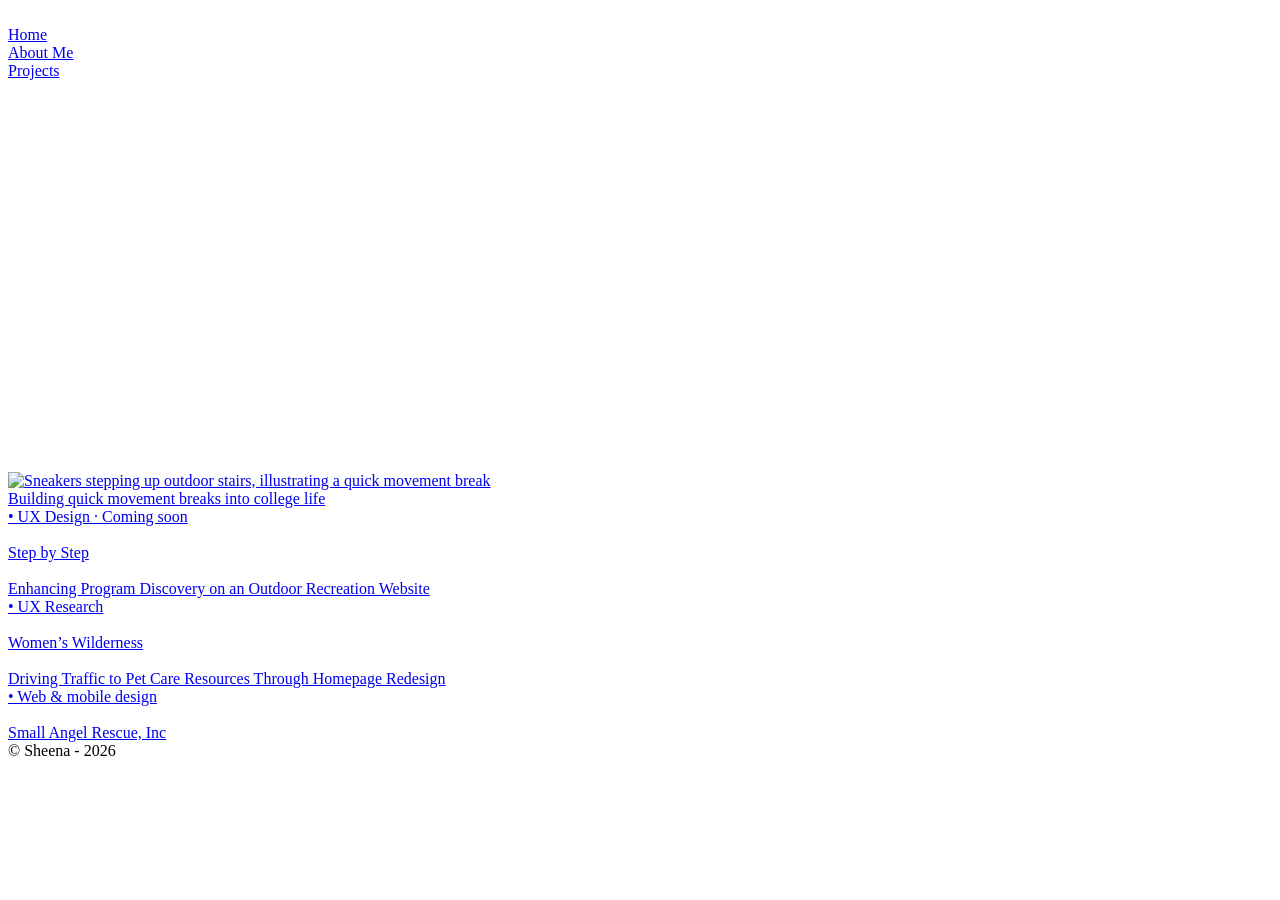
==== public/aboutme/index.html @ d99b9dcb "Keep navigation sticky and remove video framing and controls (fixes #11) Co-authored-by: Shelley <sh" ====
<!DOCTYPE html>

<!-- This site was created in Webflow. https://webflow.com --><!-- Last Published: Fri Oct 30 2026 20:52:54 GMT+0000 (Coordinated Universal Time) --><html data-wf-domain="sheenachan.webflow.io" data-wf-page="618402515a3ca9098dc1bcde" data-wf-site="60beeb75072e33bea8c6191e" data-wf-status="1"><head><meta charset="utf-8"/><link crossorigin="anonymous" href="https://cdn.prod.website-files.com" rel="preconnect"/><title>About Me</title><meta content="About Me" property="og:title"/><meta content="About Me" name="twitter:title"/><meta content="width=device-width, initial-scale=1" name="viewport"/><meta content="Webflow" name="generator"/><link crossorigin="anonymous" href="/assets/b5434e45ab904e3ccb5a.css" rel="stylesheet" type="text/css"/><style>@media (max-width:991px) and (min-width:768px) {html.w-mod-js:not(.w-mod-ix) [data-w-id="e0f85e50-8dbf-a7d2-5a0a-1374dc8921cb"] {-webkit-transform:translate3d(-16PX, 0, 0) scale3d(1, 1, 1) rotateX(0) rotateY(0) rotateZ(0) skew(0, 0);-moz-transform:translate3d(-16PX, 0, 0) scale3d(1, 1, 1) rotateX(0) rotateY(0) rotateZ(0) skew(0, 0);-ms-transform:translate3d(-16PX, 0, 0) scale3d(1, 1, 1) rotateX(0) rotateY(0) rotateZ(0) skew(0, 0);transform:translate3d(-16PX, 0, 0) scale3d(1, 1, 1) rotateX(0) rotateY(0) rotateZ(0) skew(0, 0);opacity:0;}html.w-mod-js:not(.w-mod-ix) [data-w-id="3e16978a-55f1-703d-b305-3f6820779e8b"] {-webkit-transform:translate3d(-16px, 0, 0) scale3d(1, 1, 1) rotateX(0) rotateY(0) rotateZ(0) skew(0, 0);-moz-transform:translate3d(-16px, 0, 0) scale3d(1, 1, 1) rotateX(0) rotateY(0) rotateZ(0) skew(0, 0);-ms-transform:translate3d(-16px, 0, 0) scale3d(1, 1, 1) rotateX(0) rotateY(0) rotateZ(0) skew(0, 0);transform:translate3d(-16px, 0, 0) scale3d(1, 1, 1) rotateX(0) rotateY(0) rotateZ(0) skew(0, 0);opacity:0;}html.w-mod-js:not(.w-mod-ix) [data-w-id="b2b5f175-fd6d-e945-0f35-ad2a0f50aad4"] {-webkit-transform:translate3d(-16px, 0, 0) scale3d(1, 1, 1) rotateX(0) rotateY(0) rotateZ(0) skew(0, 0);-moz-transform:translate3d(-16px, 0, 0) scale3d(1, 1, 1) rotateX(0) rotateY(0) rotateZ(0) skew(0, 0);-ms-transform:translate3d(-16px, 0, 0) scale3d(1, 1, 1) rotateX(0) rotateY(0) rotateZ(0) skew(0, 0);transform:translate3d(-16px, 0, 0) scale3d(1, 1, 1) rotateX(0) rotateY(0) rotateZ(0) skew(0, 0);opacity:0;}}@media (max-width:767px) and (min-width:480px) {html.w-mod-js:not(.w-mod-ix) [data-w-id="e0f85e50-8dbf-a7d2-5a0a-1374dc8921cb"] {-webkit-transform:translate3d(-16PX, 0, 0) scale3d(1, 1, 1) rotateX(0) rotateY(0) rotateZ(0) skew(0, 0);-moz-transform:translate3d(-16PX, 0, 0) scale3d(1, 1, 1) rotateX(0) rotateY(0) rotateZ(0) skew(0, 0);-ms-transform:translate3d(-16PX, 0, 0) scale3d(1, 1, 1) rotateX(0) rotateY(0) rotateZ(0) skew(0, 0);transform:translate3d(-16PX, 0, 0) scale3d(1, 1, 1) rotateX(0) rotateY(0) rotateZ(0) skew(0, 0);opacity:0;}html.w-mod-js:not(.w-mod-ix) [data-w-id="3e16978a-55f1-703d-b305-3f6820779e8b"] {-webkit-transform:translate3d(-16px, 0, 0) scale3d(1, 1, 1) rotateX(0) rotateY(0) rotateZ(0) skew(0, 0);-moz-transform:translate3d(-16px, 0, 0) scale3d(1, 1, 1) rotateX(0) rotateY(0) rotateZ(0) skew(0, 0);-ms-transform:translate3d(-16px, 0, 0) scale3d(1, 1, 1) rotateX(0) rotateY(0) rotateZ(0) skew(0, 0);transform:translate3d(-16px, 0, 0) scale3d(1, 1, 1) rotateX(0) rotateY(0) rotateZ(0) skew(0, 0);opacity:0;}html.w-mod-js:not(.w-mod-ix) [data-w-id="b2b5f175-fd6d-e945-0f35-ad2a0f50aad4"] {-webkit-transform:translate3d(-16px, 0, 0) scale3d(1, 1, 1) rotateX(0) rotateY(0) rotateZ(0) skew(0, 0);-moz-transform:translate3d(-16px, 0, 0) scale3d(1, 1, 1) rotateX(0) rotateY(0) rotateZ(0) skew(0, 0);-ms-transform:translate3d(-16px, 0, 0) scale3d(1, 1, 1) rotateX(0) rotateY(0) rotateZ(0) skew(0, 0);transform:translate3d(-16px, 0, 0) scale3d(1, 1, 1) rotateX(0) rotateY(0) rotateZ(0) skew(0, 0);opacity:0;}}@media (max-width:479px) {html.w-mod-js:not(.w-mod-ix) [data-w-id="e0f85e50-8dbf-a7d2-5a0a-1374dc8921cb"] {-webkit-transform:translate3d(-16PX, 0, 0) scale3d(1, 1, 1) rotateX(0) rotateY(0) rotateZ(0) skew(0, 0);-moz-transform:translate3d(-16PX, 0, 0) scale3d(1, 1, 1) rotateX(0) rotateY(0) rotateZ(0) skew(0, 0);-ms-transform:translate3d(-16PX, 0, 0) scale3d(1, 1, 1) rotateX(0) rotateY(0) rotateZ(0) skew(0, 0);transform:translate3d(-16PX, 0, 0) scale3d(1, 1, 1) rotateX(0) rotateY(0) rotateZ(0) skew(0, 0);opacity:0;}html.w-mod-js:not(.w-mod-ix) [data-w-id="3e16978a-55f1-703d-b305-3f6820779e8b"] {-webkit-transform:translate3d(-16px, 0, 0) scale3d(1, 1, 1) rotateX(0) rotateY(0) rotateZ(0) skew(0, 0);-moz-transform:translate3d(-16px, 0, 0) scale3d(1, 1, 1) rotateX(0) rotateY(0) rotateZ(0) skew(0, 0);-ms-transform:translate3d(-16px, 0, 0) scale3d(1, 1, 1) rotateX(0) rotateY(0) rotateZ(0) skew(0, 0);transform:translate3d(-16px, 0, 0) scale3d(1, 1, 1) rotateX(0) rotateY(0) rotateZ(0) skew(0, 0);opacity:0;}html.w-mod-js:not(.w-mod-ix) [data-w-id="b2b5f175-fd6d-e945-0f35-ad2a0f50aad4"] {-webkit-transform:translate3d(-16px, 0, 0) scale3d(1, 1, 1) rotateX(0) rotateY(0) rotateZ(0) skew(0, 0);-moz-transform:translate3d(-16px, 0, 0) scale3d(1, 1, 1) rotateX(0) rotateY(0) rotateZ(0) skew(0, 0);-ms-transform:translate3d(-16px, 0, 0) scale3d(1, 1, 1) rotateX(0) rotateY(0) rotateZ(0) skew(0, 0);transform:translate3d(-16px, 0, 0) scale3d(1, 1, 1) rotateX(0) rotateY(0) rotateZ(0) skew(0, 0);opacity:0;}}</style><link href="https://fonts.googleapis.com" rel="preconnect"/><link crossorigin="anonymous" href="https://fonts.gstatic.com" rel="preconnect"/><script src="/assets/012e56dad079c254cdbc.js" type="text/javascript"></script><script type="text/javascript">WebFont.load({  google: {    families: ["Inconsolata:400,700","Lato:100,100italic,300,300italic,400,400italic,700,700italic,900,900italic","Merriweather:300,300italic,400,400italic,700,700italic,900,900italic","PT Sans:400,400italic,700,700italic","Droid Sans:400,700"]  }});</script><script type="text/javascript">!function(o,c){var n=c.documentElement,t=" w-mod-";n.className+=t+"js",("ontouchstart"in o||o.DocumentTouch&&c instanceof DocumentTouch)&&(n.className+=t+"touch")}(window,document);</script><link href="/assets/a4ca85c0235d91da0a42.png" rel="shortcut icon" type="image/x-icon"/><link href="/assets/dbc4ef2c7e9632e5d1d2.png" rel="apple-touch-icon"/><!-- Global site tag (gtag.js) - Google Analytics -->
<style id="portfolio-branding">.w-webflow-badge { display: none !important; visibility: hidden !important; pointer-events: none !important; }</style><link href="/assets/step-by-step.css?v=a5998f4bb049" rel="stylesheet"/><style id="about-contact-style">.about-contact-links { display: flex; flex-wrap: wrap; gap: 12px 24px; margin-top: 28px; } .about-contact-links a { color: #4830e6; text-decoration: underline; text-underline-offset: 4px; overflow-wrap: anywhere; } .about-contact-links a:hover { color: #221078; } .about-contact-links a:focus-visible { outline: 2px solid #4830e6; outline-offset: 5px; }</style><link href="/assets/portfolio.css?v=f9a0cdb95761" rel="stylesheet"/></head><body><div class="loading-page"><div class="loading-circle"></div></div><div class="page-wrapper"><div class="navbar w-nav" data-animation="over-right" data-collapse="all" data-duration="600" data-easing="ease-out-quint" data-easing2="ease-out-quint" data-w-id="d1ee1510-e7d7-10c2-38fa-cd113c6b70a5" role="banner"><a class="brand w-nav-brand" data-w-id="d1ee1510-e7d7-10c2-38fa-cd113c6b70a6" href="/"><img alt="" sizes="129px" src="/assets/2753ef5ea9568759bd6d.png" srcset="/assets/53e612c1fecd615901f1.png 500w, /assets/2753ef5ea9568759bd6d.png 596w" width="129"/><div class="logo-line"></div></a><nav class="nav-menu w-nav-menu" role="navigation"><a class="nav-link-wrap w-inline-block" href="/"><div class="nav-link-inline"><div class="nav-link">Home</div><div class="text-bg-accent white"></div></div></a><a aria-current="page" class="nav-link-wrap w-inline-block w--current" href="/aboutme"><div class="nav-link-inline"><div class="nav-link">About Me</div><div class="text-bg-accent white"></div></div></a><a class="nav-link-wrap w-inline-block" href="/latestprojects"><div class="nav-link-inline"><div class="nav-link">Projects</div><div class="text-bg-accent white"></div></div></a></nav><div class="menu-button w-nav-button"><div class="burger-menu"><div class="line-1 dark"></div><div class="line-2 dark"></div><div class="line-3 dark"></div></div></div></div><div class="section" data-w-id="54e231b7-ab81-6bf8-7a8a-95d79433bb64"><div class="container"><header class="section-header"><div class="section-title-wrapper about-me"><div class="section-title-line about-me" style="-webkit-transform:translate3d(0, 0, 0) scale3d(0, 1, 1) rotateX(0) rotateY(0) rotateZ(0) skew(0, 0);-moz-transform:translate3d(0, 0, 0) scale3d(0, 1, 1) rotateX(0) rotateY(0) rotateZ(0) skew(0, 0);-ms-transform:translate3d(0, 0, 0) scale3d(0, 1, 1) rotateX(0) rotateY(0) rotateZ(0) skew(0, 0);transform:translate3d(0, 0, 0) scale3d(0, 1, 1) rotateX(0) rotateY(0) rotateZ(0) skew(0, 0)"></div><h1 class="process-section-title" style="opacity:0;-webkit-transform:translate3d(-16px, 0, 0) scale3d(1, 1, 1) rotateX(0) rotateY(0) rotateZ(0) skew(0, 0);-moz-transform:translate3d(-16px, 0, 0) scale3d(1, 1, 1) rotateX(0) rotateY(0) rotateZ(0) skew(0, 0);-ms-transform:translate3d(-16px, 0, 0) scale3d(1, 1, 1) rotateX(0) rotateY(0) rotateZ(0) skew(0, 0);transform:translate3d(-16px, 0, 0) scale3d(1, 1, 1) rotateX(0) rotateY(0) rotateZ(0) skew(0, 0)">About Me</h1></div></header><div class="about-div"><img alt="" class="about-img" data-w-id="129fc8ef-d30b-c7bb-a702-8c5095d3604b" id="w-node-_129fc8ef-d30b-c7bb-a702-8c5095d3604b-8dc1bcde" sizes="(max-width: 1331px) 100vw, 1331px" src="/assets/8d3a1e67809b783a5037.jpg" srcset="/assets/ebfd565f84b6a62af755.jpg 500w, /assets/94ea5946eb7a17cc1c96.jpg 800w, /assets/8d3a1e67809b783a5037.jpg 1331w" style="opacity:0"/><p class="column-paragraph" id="w-node-_860ae003-ae9f-2aef-9a16-22dc498e3980-8dc1bcde" style="opacity:0;-webkit-transform:translate3d(-16px, 0, 0) scale3d(1, 1, 1) rotateX(0) rotateY(0) rotateZ(0) skew(0, 0);-moz-transform:translate3d(-16px, 0, 0) scale3d(1, 1, 1) rotateX(0) rotateY(0) rotateZ(0) skew(0, 0);-ms-transform:translate3d(-16px, 0, 0) scale3d(1, 1, 1) rotateX(0) rotateY(0) rotateZ(0) skew(0, 0);transform:translate3d(-16px, 0, 0) scale3d(1, 1, 1) rotateX(0) rotateY(0) rotateZ(0) skew(0, 0)">It's Sheena here! 👋<br/><br/> I have a background in digital campaigns, helping nonprofits raise money through email campaigns. From the start of my career, I’ve wanted to combine technical skills with creativity in my work. Along the way, I discovered the world of human-centered design.<br/><br/>My UX adventure started back in 2011 when I joined a 12-week UX Bootcamp in Hong Kong, and I’ve wanted to dive deeper ever since. Now, I’m pursuing a master’s degree in Human-Centered Design &amp; Engineering at the University of Washington to take my skills to the next level! <br/><br/>When I’m not working or studying, I love getting out into nature through camping and hiking to reset my mind. 🏕️ And guess what? I’ve been babysitting my sourdough starter! 🍞<span class="about-contact-links"><a href="mailto:scyl182011@gmail.com">Email</a><a aria-label="LinkedIn profile (opens in a new tab)" href="https://www.linkedin.com/in/sheenachan11" rel="noopener noreferrer" target="_blank">LinkedIn ↗</a></span></p></div></div><div class="dotted-pattern about-left"></div><div class="dotted-pattern about-right"></div></div><section class="section with-title" data-w-id="e0f85e50-8dbf-a7d2-5a0a-1374dc8921be" id="latest-work"><div class="container"><header class="section-header"><div class="section-title-wrapper"><div class="section-title-line work" style="-webkit-transform:translate3d(0, 0, 0) scale3d(0, 1, 1) rotateX(0) rotateY(0) rotateZ(0) skew(0, 0);-moz-transform:translate3d(0, 0, 0) scale3d(0, 1, 1) rotateX(0) rotateY(0) rotateZ(0) skew(0, 0);-ms-transform:translate3d(0, 0, 0) scale3d(0, 1, 1) rotateX(0) rotateY(0) rotateZ(0) skew(0, 0);transform:translate3d(0, 0, 0) scale3d(0, 1, 1) rotateX(0) rotateY(0) rotateZ(0) skew(0, 0)"></div><h2 class="work-section-title" style="-webkit-transform:translate3d(-80PX, 0, 0) scale3d(1, 1, 1) rotateX(0) rotateY(0) rotateZ(0) skew(0, 0);-moz-transform:translate3d(-80PX, 0, 0) scale3d(1, 1, 1) rotateX(0) rotateY(0) rotateZ(0) skew(0, 0);-ms-transform:translate3d(-80PX, 0, 0) scale3d(1, 1, 1) rotateX(0) rotateY(0) rotateZ(0) skew(0, 0);transform:translate3d(-80PX, 0, 0) scale3d(1, 1, 1) rotateX(0) rotateY(0) rotateZ(0) skew(0, 0);opacity:0">Latest Work</h2></div></header><div class="w-dyn-list"><div class="project-list-wrapper w-dyn-items" role="list"><div class="project-wrapper w-dyn-item" id="w-node-e0f85e50-8dbf-a7d2-5a0a-1374dc8921c7-8dc1bcde" role="listitem"><a aria-label="Step by Step — UX project, coming soon" class="project-img w-inline-block step-card" data-w-id="e0f85e50-8dbf-a7d2-5a0a-1374dc8921c8" href="/project/step-by-step"><img alt="Sneakers stepping up outdoor stairs, illustrating a quick movement break" class="project-img" sizes="(max-width: 1919px) 100vw, 1920px" src="/assets/step-by-step-movement.jpg"/><div class="project-img-overlay"><div class="product-description" data-w-id="3e16978a-55f1-703d-b305-3f6820779e8b">Building quick movement breaks into college life</div><div class="project-type" data-w-id="b2b5f175-fd6d-e945-0f35-ad2a0f50aad4">• UX Design · Coming soon</div><img alt="" class="plus-icon" src="/assets/a5aab4a8cb7cb69499bb.png"/><div class="project-title listing" data-w-id="e0f85e50-8dbf-a7d2-5a0a-1374dc8921cb">Step by Step</div></div></a></div><div class="project-wrapper w-dyn-item" id="w-node-e0f85e50-8dbf-a7d2-5a0a-1374dc8921c7-8dc1bcde" role="listitem"><a class="project-img w-inline-block" data-w-id="e0f85e50-8dbf-a7d2-5a0a-1374dc8921c8" href="/project/womens-wilderness"><img alt="" class="project-img" sizes="(max-width: 1919px) 100vw, 1920px" src="/assets/0285928e76f13673347b.png" srcset="/assets/51ed4cfd010ec07ec358.png 500w, /assets/397107f267838d884e4c.png 800w, /assets/2db40abccaf02561ad88.png 1080w, /assets/758887f62fa9a53e1dd6.png 1600w, /assets/0285928e76f13673347b.png 1920w"/><div class="project-img-overlay"><div class="product-description" data-w-id="3e16978a-55f1-703d-b305-3f6820779e8b">Enhancing Program Discovery on an Outdoor Recreation Website</div><div class="project-type" data-w-id="b2b5f175-fd6d-e945-0f35-ad2a0f50aad4">• UX Research</div><img alt="" class="plus-icon" src="/assets/a5aab4a8cb7cb69499bb.png"/><div class="project-title listing" data-w-id="e0f85e50-8dbf-a7d2-5a0a-1374dc8921cb">Women’s Wilderness</div></div></a></div><div class="project-wrapper w-dyn-item" id="w-node-e0f85e50-8dbf-a7d2-5a0a-1374dc8921c7-8dc1bcde" role="listitem"><a class="project-img w-inline-block" data-w-id="e0f85e50-8dbf-a7d2-5a0a-1374dc8921c8" href="/project/sarinc"><img alt="" class="project-img" sizes="(max-width: 1919px) 100vw, 1920px" src="/assets/42624f67082a0fe4c638.png" srcset="/assets/d65493a8752052eb1195.png 500w, /assets/0e8d86f74f9608b96181.png 800w, /assets/72e089a446aecb90e68b.png 1080w, /assets/42624f67082a0fe4c638.png 1920w"/><div class="project-img-overlay"><div class="product-description" data-w-id="3e16978a-55f1-703d-b305-3f6820779e8b">Driving Traffic to Pet Care Resources Through Homepage Redesign</div><div class="project-type" data-w-id="b2b5f175-fd6d-e945-0f35-ad2a0f50aad4">• Web &amp; mobile design</div><img alt="" class="plus-icon" src="/assets/a5aab4a8cb7cb69499bb.png"/><div class="project-title listing" data-w-id="e0f85e50-8dbf-a7d2-5a0a-1374dc8921cb">Small Angel Rescue, Inc</div></div></a></div></div></div></div><div class="dotted-pattern latest-work-bottom-right"></div><div class="dotted-pattern takeawaydot"></div></section><footer class="footer"><div class="copyright-block"><div class="copyright-text">© Sheena - 2026</div></div></footer></div><script crossorigin="anonymous" integrity="sha256-9/aliU8dGd2tb6OSsuzixeV4y/faTqgFtohetphbbj0=" src="/assets/1fae7acbeb4a488e67dd.js" type="text/javascript"></script><script crossorigin="anonymous" integrity="sha384-4abIlA5/v7XaW1HMXKBgnUuhnjBYJ/Z9C1OSg4OhmVw9O3QeHJ/qJqFBERCDPv7G" src="/assets/b6dbc202f8ad4760b29f.js" type="text/javascript"></script><script crossorigin="anonymous" integrity="sha384-vu87zmfPaotAYe+cnDD4zF5olFm4dx8mrQDJD+6xz7qFyZQVsTWPABMjDfjnHAwC" src="/assets/29133ca8abc58af805e3.js" type="text/javascript"></script><script crossorigin="anonymous" integrity="sha384-rTWMViN1d8X/sAsxvSX7z9GefVOEIFiHP+XHS0MOIOfOM0Pp31+gjpbAYTw1ZBH3" src="/assets/8429692b0a2f1ed39ba5.js" type="text/javascript"></script></body></html>
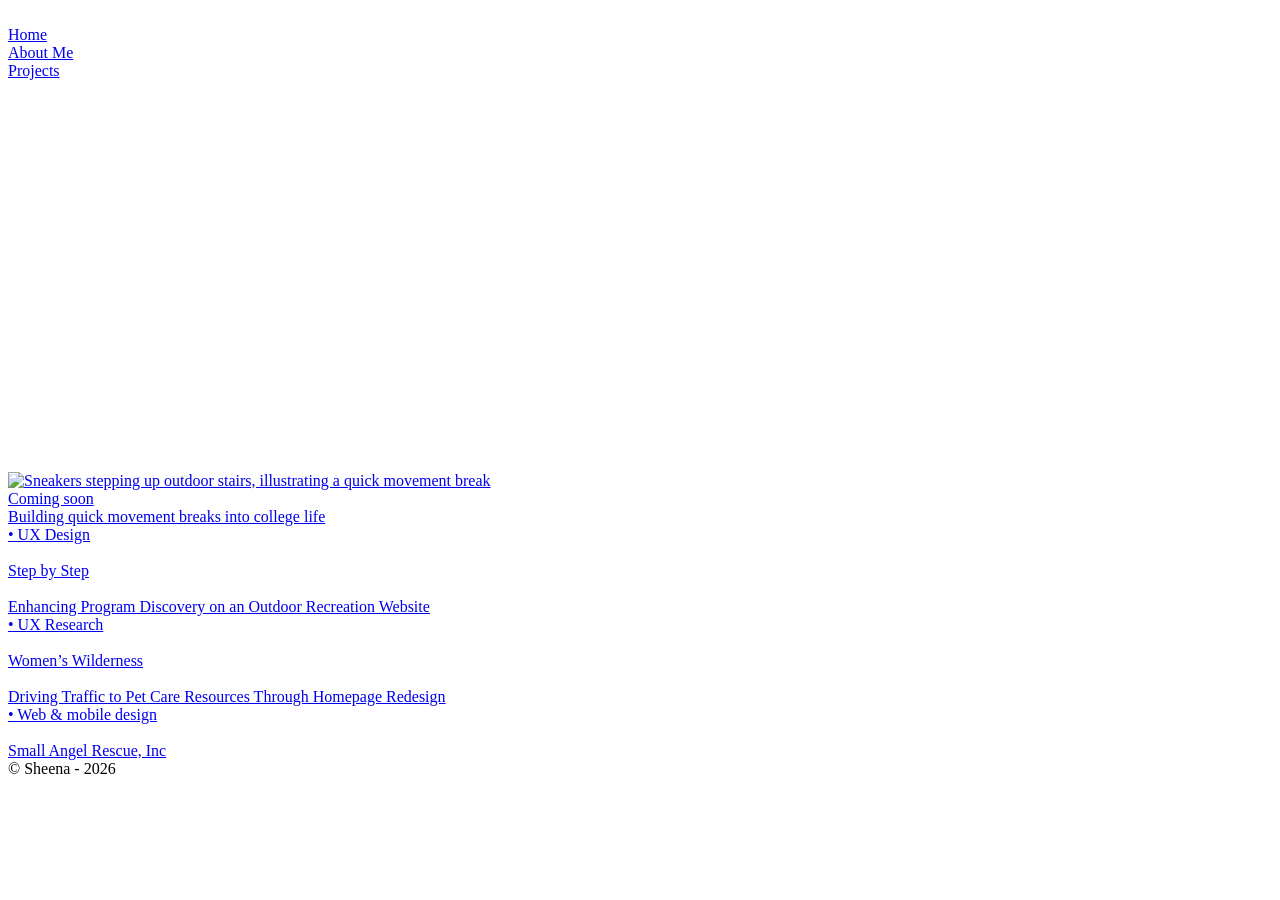
==== commit 446104b0: "Highlight coming soon on Step by Step overlay Co-authored-by: Shelley <shelley@exe.dev>" ====
--- a/public/aboutme/index.html
+++ b/public/aboutme/index.html
@@ -1,4 +1,4 @@
 <!DOCTYPE html>
 
 <!-- This site was created in Webflow. https://webflow.com --><!-- Last Published: Fri Oct 30 2026 20:52:54 GMT+0000 (Coordinated Universal Time) --><html data-wf-domain="sheenachan.webflow.io" data-wf-page="618402515a3ca9098dc1bcde" data-wf-site="60beeb75072e33bea8c6191e" data-wf-status="1"><head><meta charset="utf-8"/><link crossorigin="anonymous" href="https://cdn.prod.website-files.com" rel="preconnect"/><title>About Me</title><meta content="About Me" property="og:title"/><meta content="About Me" name="twitter:title"/><meta content="width=device-width, initial-scale=1" name="viewport"/><meta content="Webflow" name="generator"/><link crossorigin="anonymous" href="/assets/b5434e45ab904e3ccb5a.css" rel="stylesheet" type="text/css"/><style>@media (max-width:991px) and (min-width:768px) {html.w-mod-js:not(.w-mod-ix) [data-w-id="e0f85e50-8dbf-a7d2-5a0a-1374dc8921cb"] {-webkit-transform:translate3d(-16PX, 0, 0) scale3d(1, 1, 1) rotateX(0) rotateY(0) rotateZ(0) skew(0, 0);-moz-transform:translate3d(-16PX, 0, 0) scale3d(1, 1, 1) rotateX(0) rotateY(0) rotateZ(0) skew(0, 0);-ms-transform:translate3d(-16PX, 0, 0) scale3d(1, 1, 1) rotateX(0) rotateY(0) rotateZ(0) skew(0, 0);transform:translate3d(-16PX, 0, 0) scale3d(1, 1, 1) rotateX(0) rotateY(0) rotateZ(0) skew(0, 0);opacity:0;}html.w-mod-js:not(.w-mod-ix) [data-w-id="3e16978a-55f1-703d-b305-3f6820779e8b"] {-webkit-transform:translate3d(-16px, 0, 0) scale3d(1, 1, 1) rotateX(0) rotateY(0) rotateZ(0) skew(0, 0);-moz-transform:translate3d(-16px, 0, 0) scale3d(1, 1, 1) rotateX(0) rotateY(0) rotateZ(0) skew(0, 0);-ms-transform:translate3d(-16px, 0, 0) scale3d(1, 1, 1) rotateX(0) rotateY(0) rotateZ(0) skew(0, 0);transform:translate3d(-16px, 0, 0) scale3d(1, 1, 1) rotateX(0) rotateY(0) rotateZ(0) skew(0, 0);opacity:0;}html.w-mod-js:not(.w-mod-ix) [data-w-id="b2b5f175-fd6d-e945-0f35-ad2a0f50aad4"] {-webkit-transform:translate3d(-16px, 0, 0) scale3d(1, 1, 1) rotateX(0) rotateY(0) rotateZ(0) skew(0, 0);-moz-transform:translate3d(-16px, 0, 0) scale3d(1, 1, 1) rotateX(0) rotateY(0) rotateZ(0) skew(0, 0);-ms-transform:translate3d(-16px, 0, 0) scale3d(1, 1, 1) rotateX(0) rotateY(0) rotateZ(0) skew(0, 0);transform:translate3d(-16px, 0, 0) scale3d(1, 1, 1) rotateX(0) rotateY(0) rotateZ(0) skew(0, 0);opacity:0;}}@media (max-width:767px) and (min-width:480px) {html.w-mod-js:not(.w-mod-ix) [data-w-id="e0f85e50-8dbf-a7d2-5a0a-1374dc8921cb"] {-webkit-transform:translate3d(-16PX, 0, 0) scale3d(1, 1, 1) rotateX(0) rotateY(0) rotateZ(0) skew(0, 0);-moz-transform:translate3d(-16PX, 0, 0) scale3d(1, 1, 1) rotateX(0) rotateY(0) rotateZ(0) skew(0, 0);-ms-transform:translate3d(-16PX, 0, 0) scale3d(1, 1, 1) rotateX(0) rotateY(0) rotateZ(0) skew(0, 0);transform:translate3d(-16PX, 0, 0) scale3d(1, 1, 1) rotateX(0) rotateY(0) rotateZ(0) skew(0, 0);opacity:0;}html.w-mod-js:not(.w-mod-ix) [data-w-id="3e16978a-55f1-703d-b305-3f6820779e8b"] {-webkit-transform:translate3d(-16px, 0, 0) scale3d(1, 1, 1) rotateX(0) rotateY(0) rotateZ(0) skew(0, 0);-moz-transform:translate3d(-16px, 0, 0) scale3d(1, 1, 1) rotateX(0) rotateY(0) rotateZ(0) skew(0, 0);-ms-transform:translate3d(-16px, 0, 0) scale3d(1, 1, 1) rotateX(0) rotateY(0) rotateZ(0) skew(0, 0);transform:translate3d(-16px, 0, 0) scale3d(1, 1, 1) rotateX(0) rotateY(0) rotateZ(0) skew(0, 0);opacity:0;}html.w-mod-js:not(.w-mod-ix) [data-w-id="b2b5f175-fd6d-e945-0f35-ad2a0f50aad4"] {-webkit-transform:translate3d(-16px, 0, 0) scale3d(1, 1, 1) rotateX(0) rotateY(0) rotateZ(0) skew(0, 0);-moz-transform:translate3d(-16px, 0, 0) scale3d(1, 1, 1) rotateX(0) rotateY(0) rotateZ(0) skew(0, 0);-ms-transform:translate3d(-16px, 0, 0) scale3d(1, 1, 1) rotateX(0) rotateY(0) rotateZ(0) skew(0, 0);transform:translate3d(-16px, 0, 0) scale3d(1, 1, 1) rotateX(0) rotateY(0) rotateZ(0) skew(0, 0);opacity:0;}}@media (max-width:479px) {html.w-mod-js:not(.w-mod-ix) [data-w-id="e0f85e50-8dbf-a7d2-5a0a-1374dc8921cb"] {-webkit-transform:translate3d(-16PX, 0, 0) scale3d(1, 1, 1) rotateX(0) rotateY(0) rotateZ(0) skew(0, 0);-moz-transform:translate3d(-16PX, 0, 0) scale3d(1, 1, 1) rotateX(0) rotateY(0) rotateZ(0) skew(0, 0);-ms-transform:translate3d(-16PX, 0, 0) scale3d(1, 1, 1) rotateX(0) rotateY(0) rotateZ(0) skew(0, 0);transform:translate3d(-16PX, 0, 0) scale3d(1, 1, 1) rotateX(0) rotateY(0) rotateZ(0) skew(0, 0);opacity:0;}html.w-mod-js:not(.w-mod-ix) [data-w-id="3e16978a-55f1-703d-b305-3f6820779e8b"] {-webkit-transform:translate3d(-16px, 0, 0) scale3d(1, 1, 1) rotateX(0) rotateY(0) rotateZ(0) skew(0, 0);-moz-transform:translate3d(-16px, 0, 0) scale3d(1, 1, 1) rotateX(0) rotateY(0) rotateZ(0) skew(0, 0);-ms-transform:translate3d(-16px, 0, 0) scale3d(1, 1, 1) rotateX(0) rotateY(0) rotateZ(0) skew(0, 0);transform:translate3d(-16px, 0, 0) scale3d(1, 1, 1) rotateX(0) rotateY(0) rotateZ(0) skew(0, 0);opacity:0;}html.w-mod-js:not(.w-mod-ix) [data-w-id="b2b5f175-fd6d-e945-0f35-ad2a0f50aad4"] {-webkit-transform:translate3d(-16px, 0, 0) scale3d(1, 1, 1) rotateX(0) rotateY(0) rotateZ(0) skew(0, 0);-moz-transform:translate3d(-16px, 0, 0) scale3d(1, 1, 1) rotateX(0) rotateY(0) rotateZ(0) skew(0, 0);-ms-transform:translate3d(-16px, 0, 0) scale3d(1, 1, 1) rotateX(0) rotateY(0) rotateZ(0) skew(0, 0);transform:translate3d(-16px, 0, 0) scale3d(1, 1, 1) rotateX(0) rotateY(0) rotateZ(0) skew(0, 0);opacity:0;}}</style><link href="https://fonts.googleapis.com" rel="preconnect"/><link crossorigin="anonymous" href="https://fonts.gstatic.com" rel="preconnect"/><script src="/assets/012e56dad079c254cdbc.js" type="text/javascript"></script><script type="text/javascript">WebFont.load({  google: {    families: ["Inconsolata:400,700","Lato:100,100italic,300,300italic,400,400italic,700,700italic,900,900italic","Merriweather:300,300italic,400,400italic,700,700italic,900,900italic","PT Sans:400,400italic,700,700italic","Droid Sans:400,700"]  }});</script><script type="text/javascript">!function(o,c){var n=c.documentElement,t=" w-mod-";n.className+=t+"js",("ontouchstart"in o||o.DocumentTouch&&c instanceof DocumentTouch)&&(n.className+=t+"touch")}(window,document);</script><link href="/assets/a4ca85c0235d91da0a42.png" rel="shortcut icon" type="image/x-icon"/><link href="/assets/dbc4ef2c7e9632e5d1d2.png" rel="apple-touch-icon"/><!-- Global site tag (gtag.js) - Google Analytics -->
-<style id="portfolio-branding">.w-webflow-badge { display: none !important; visibility: hidden !important; pointer-events: none !important; }</style><link href="/assets/step-by-step.css?v=a5998f4bb049" rel="stylesheet"/><style id="about-contact-style">.about-contact-links { display: flex; flex-wrap: wrap; gap: 12px 24px; margin-top: 28px; } .about-contact-links a { color: #4830e6; text-decoration: underline; text-underline-offset: 4px; overflow-wrap: anywhere; } .about-contact-links a:hover { color: #221078; } .about-contact-links a:focus-visible { outline: 2px solid #4830e6; outline-offset: 5px; }</style><link href="/assets/portfolio.css?v=f9a0cdb95761" rel="stylesheet"/></head><body><div class="loading-page"><div class="loading-circle"></div></div><div class="page-wrapper"><div class="navbar w-nav" data-animation="over-right" data-collapse="all" data-duration="600" data-easing="ease-out-quint" data-easing2="ease-out-quint" data-w-id="d1ee1510-e7d7-10c2-38fa-cd113c6b70a5" role="banner"><a class="brand w-nav-brand" data-w-id="d1ee1510-e7d7-10c2-38fa-cd113c6b70a6" href="/"><img alt="" sizes="129px" src="/assets/2753ef5ea9568759bd6d.png" srcset="/assets/53e612c1fecd615901f1.png 500w, /assets/2753ef5ea9568759bd6d.png 596w" width="129"/><div class="logo-line"></div></a><nav class="nav-menu w-nav-menu" role="navigation"><a class="nav-link-wrap w-inline-block" href="/"><div class="nav-link-inline"><div class="nav-link">Home</div><div class="text-bg-accent white"></div></div></a><a aria-current="page" class="nav-link-wrap w-inline-block w--current" href="/aboutme"><div class="nav-link-inline"><div class="nav-link">About Me</div><div class="text-bg-accent white"></div></div></a><a class="nav-link-wrap w-inline-block" href="/latestprojects"><div class="nav-link-inline"><div class="nav-link">Projects</div><div class="text-bg-accent white"></div></div></a></nav><div class="menu-button w-nav-button"><div class="burger-menu"><div class="line-1 dark"></div><div class="line-2 dark"></div><div class="line-3 dark"></div></div></div></div><div class="section" data-w-id="54e231b7-ab81-6bf8-7a8a-95d79433bb64"><div class="container"><header class="section-header"><div class="section-title-wrapper about-me"><div class="section-title-line about-me" style="-webkit-transform:translate3d(0, 0, 0) scale3d(0, 1, 1) rotateX(0) rotateY(0) rotateZ(0) skew(0, 0);-moz-transform:translate3d(0, 0, 0) scale3d(0, 1, 1) rotateX(0) rotateY(0) rotateZ(0) skew(0, 0);-ms-transform:translate3d(0, 0, 0) scale3d(0, 1, 1) rotateX(0) rotateY(0) rotateZ(0) skew(0, 0);transform:translate3d(0, 0, 0) scale3d(0, 1, 1) rotateX(0) rotateY(0) rotateZ(0) skew(0, 0)"></div><h1 class="process-section-title" style="opacity:0;-webkit-transform:translate3d(-16px, 0, 0) scale3d(1, 1, 1) rotateX(0) rotateY(0) rotateZ(0) skew(0, 0);-moz-transform:translate3d(-16px, 0, 0) scale3d(1, 1, 1) rotateX(0) rotateY(0) rotateZ(0) skew(0, 0);-ms-transform:translate3d(-16px, 0, 0) scale3d(1, 1, 1) rotateX(0) rotateY(0) rotateZ(0) skew(0, 0);transform:translate3d(-16px, 0, 0) scale3d(1, 1, 1) rotateX(0) rotateY(0) rotateZ(0) skew(0, 0)">About Me</h1></div></header><div class="about-div"><img alt="" class="about-img" data-w-id="129fc8ef-d30b-c7bb-a702-8c5095d3604b" id="w-node-_129fc8ef-d30b-c7bb-a702-8c5095d3604b-8dc1bcde" sizes="(max-width: 1331px) 100vw, 1331px" src="/assets/8d3a1e67809b783a5037.jpg" srcset="/assets/ebfd565f84b6a62af755.jpg 500w, /assets/94ea5946eb7a17cc1c96.jpg 800w, /assets/8d3a1e67809b783a5037.jpg 1331w" style="opacity:0"/><p class="column-paragraph" id="w-node-_860ae003-ae9f-2aef-9a16-22dc498e3980-8dc1bcde" style="opacity:0;-webkit-transform:translate3d(-16px, 0, 0) scale3d(1, 1, 1) rotateX(0) rotateY(0) rotateZ(0) skew(0, 0);-moz-transform:translate3d(-16px, 0, 0) scale3d(1, 1, 1) rotateX(0) rotateY(0) rotateZ(0) skew(0, 0);-ms-transform:translate3d(-16px, 0, 0) scale3d(1, 1, 1) rotateX(0) rotateY(0) rotateZ(0) skew(0, 0);transform:translate3d(-16px, 0, 0) scale3d(1, 1, 1) rotateX(0) rotateY(0) rotateZ(0) skew(0, 0)">It's Sheena here! 👋<br/><br/> I have a background in digital campaigns, helping nonprofits raise money through email campaigns. From the start of my career, I’ve wanted to combine technical skills with creativity in my work. Along the way, I discovered the world of human-centered design.<br/><br/>My UX adventure started back in 2011 when I joined a 12-week UX Bootcamp in Hong Kong, and I’ve wanted to dive deeper ever since. Now, I’m pursuing a master’s degree in Human-Centered Design &amp; Engineering at the University of Washington to take my skills to the next level! <br/><br/>When I’m not working or studying, I love getting out into nature through camping and hiking to reset my mind. 🏕️ And guess what? I’ve been babysitting my sourdough starter! 🍞<span class="about-contact-links"><a href="mailto:scyl182011@gmail.com">Email</a><a aria-label="LinkedIn profile (opens in a new tab)" href="https://www.linkedin.com/in/sheenachan11" rel="noopener noreferrer" target="_blank">LinkedIn ↗</a></span></p></div></div><div class="dotted-pattern about-left"></div><div class="dotted-pattern about-right"></div></div><section class="section with-title" data-w-id="e0f85e50-8dbf-a7d2-5a0a-1374dc8921be" id="latest-work"><div class="container"><header class="section-header"><div class="section-title-wrapper"><div class="section-title-line work" style="-webkit-transform:translate3d(0, 0, 0) scale3d(0, 1, 1) rotateX(0) rotateY(0) rotateZ(0) skew(0, 0);-moz-transform:translate3d(0, 0, 0) scale3d(0, 1, 1) rotateX(0) rotateY(0) rotateZ(0) skew(0, 0);-ms-transform:translate3d(0, 0, 0) scale3d(0, 1, 1) rotateX(0) rotateY(0) rotateZ(0) skew(0, 0);transform:translate3d(0, 0, 0) scale3d(0, 1, 1) rotateX(0) rotateY(0) rotateZ(0) skew(0, 0)"></div><h2 class="work-section-title" style="-webkit-transform:translate3d(-80PX, 0, 0) scale3d(1, 1, 1) rotateX(0) rotateY(0) rotateZ(0) skew(0, 0);-moz-transform:translate3d(-80PX, 0, 0) scale3d(1, 1, 1) rotateX(0) rotateY(0) rotateZ(0) skew(0, 0);-ms-transform:translate3d(-80PX, 0, 0) scale3d(1, 1, 1) rotateX(0) rotateY(0) rotateZ(0) skew(0, 0);transform:translate3d(-80PX, 0, 0) scale3d(1, 1, 1) rotateX(0) rotateY(0) rotateZ(0) skew(0, 0);opacity:0">Latest Work</h2></div></header><div class="w-dyn-list"><div class="project-list-wrapper w-dyn-items" role="list"><div class="project-wrapper w-dyn-item" id="w-node-e0f85e50-8dbf-a7d2-5a0a-1374dc8921c7-8dc1bcde" role="listitem"><a aria-label="Step by Step — UX project, coming soon" class="project-img w-inline-block step-card" data-w-id="e0f85e50-8dbf-a7d2-5a0a-1374dc8921c8" href="/project/step-by-step"><img alt="Sneakers stepping up outdoor stairs, illustrating a quick movement break" class="project-img" sizes="(max-width: 1919px) 100vw, 1920px" src="/assets/step-by-step-movement.jpg"/><div class="project-img-overlay"><div class="product-description" data-w-id="3e16978a-55f1-703d-b305-3f6820779e8b">Building quick movement breaks into college life</div><div class="project-type" data-w-id="b2b5f175-fd6d-e945-0f35-ad2a0f50aad4">• UX Design · Coming soon</div><img alt="" class="plus-icon" src="/assets/a5aab4a8cb7cb69499bb.png"/><div class="project-title listing" data-w-id="e0f85e50-8dbf-a7d2-5a0a-1374dc8921cb">Step by Step</div></div></a></div><div class="project-wrapper w-dyn-item" id="w-node-e0f85e50-8dbf-a7d2-5a0a-1374dc8921c7-8dc1bcde" role="listitem"><a class="project-img w-inline-block" data-w-id="e0f85e50-8dbf-a7d2-5a0a-1374dc8921c8" href="/project/womens-wilderness"><img alt="" class="project-img" sizes="(max-width: 1919px) 100vw, 1920px" src="/assets/0285928e76f13673347b.png" srcset="/assets/51ed4cfd010ec07ec358.png 500w, /assets/397107f267838d884e4c.png 800w, /assets/2db40abccaf02561ad88.png 1080w, /assets/758887f62fa9a53e1dd6.png 1600w, /assets/0285928e76f13673347b.png 1920w"/><div class="project-img-overlay"><div class="product-description" data-w-id="3e16978a-55f1-703d-b305-3f6820779e8b">Enhancing Program Discovery on an Outdoor Recreation Website</div><div class="project-type" data-w-id="b2b5f175-fd6d-e945-0f35-ad2a0f50aad4">• UX Research</div><img alt="" class="plus-icon" src="/assets/a5aab4a8cb7cb69499bb.png"/><div class="project-title listing" data-w-id="e0f85e50-8dbf-a7d2-5a0a-1374dc8921cb">Women’s Wilderness</div></div></a></div><div class="project-wrapper w-dyn-item" id="w-node-e0f85e50-8dbf-a7d2-5a0a-1374dc8921c7-8dc1bcde" role="listitem"><a class="project-img w-inline-block" data-w-id="e0f85e50-8dbf-a7d2-5a0a-1374dc8921c8" href="/project/sarinc"><img alt="" class="project-img" sizes="(max-width: 1919px) 100vw, 1920px" src="/assets/42624f67082a0fe4c638.png" srcset="/assets/d65493a8752052eb1195.png 500w, /assets/0e8d86f74f9608b96181.png 800w, /assets/72e089a446aecb90e68b.png 1080w, /assets/42624f67082a0fe4c638.png 1920w"/><div class="project-img-overlay"><div class="product-description" data-w-id="3e16978a-55f1-703d-b305-3f6820779e8b">Driving Traffic to Pet Care Resources Through Homepage Redesign</div><div class="project-type" data-w-id="b2b5f175-fd6d-e945-0f35-ad2a0f50aad4">• Web &amp; mobile design</div><img alt="" class="plus-icon" src="/assets/a5aab4a8cb7cb69499bb.png"/><div class="project-title listing" data-w-id="e0f85e50-8dbf-a7d2-5a0a-1374dc8921cb">Small Angel Rescue, Inc</div></div></a></div></div></div></div><div class="dotted-pattern latest-work-bottom-right"></div><div class="dotted-pattern takeawaydot"></div></section><footer class="footer"><div class="copyright-block"><div class="copyright-text">© Sheena - 2026</div></div></footer></div><script crossorigin="anonymous" integrity="sha256-9/aliU8dGd2tb6OSsuzixeV4y/faTqgFtohetphbbj0=" src="/assets/1fae7acbeb4a488e67dd.js" type="text/javascript"></script><script crossorigin="anonymous" integrity="sha384-4abIlA5/v7XaW1HMXKBgnUuhnjBYJ/Z9C1OSg4OhmVw9O3QeHJ/qJqFBERCDPv7G" src="/assets/b6dbc202f8ad4760b29f.js" type="text/javascript"></script><script crossorigin="anonymous" integrity="sha384-vu87zmfPaotAYe+cnDD4zF5olFm4dx8mrQDJD+6xz7qFyZQVsTWPABMjDfjnHAwC" src="/assets/29133ca8abc58af805e3.js" type="text/javascript"></script><script crossorigin="anonymous" integrity="sha384-rTWMViN1d8X/sAsxvSX7z9GefVOEIFiHP+XHS0MOIOfOM0Pp31+gjpbAYTw1ZBH3" src="/assets/8429692b0a2f1ed39ba5.js" type="text/javascript"></script></body></html>+<style id="portfolio-branding">.w-webflow-badge { display: none !important; visibility: hidden !important; pointer-events: none !important; }</style><link href="/assets/step-by-step.css?v=9e4a6ae4852b" rel="stylesheet"/><style id="about-contact-style">.about-contact-links { display: flex; flex-wrap: wrap; gap: 12px 24px; margin-top: 28px; } .about-contact-links a { color: #4830e6; text-decoration: underline; text-underline-offset: 4px; overflow-wrap: anywhere; } .about-contact-links a:hover { color: #221078; } .about-contact-links a:focus-visible { outline: 2px solid #4830e6; outline-offset: 5px; }</style><link href="/assets/portfolio.css?v=f9a0cdb95761" rel="stylesheet"/></head><body><div class="loading-page"><div class="loading-circle"></div></div><div class="page-wrapper"><div class="navbar w-nav" data-animation="over-right" data-collapse="all" data-duration="600" data-easing="ease-out-quint" data-easing2="ease-out-quint" data-w-id="d1ee1510-e7d7-10c2-38fa-cd113c6b70a5" role="banner"><a class="brand w-nav-brand" data-w-id="d1ee1510-e7d7-10c2-38fa-cd113c6b70a6" href="/"><img alt="" sizes="129px" src="/assets/2753ef5ea9568759bd6d.png" srcset="/assets/53e612c1fecd615901f1.png 500w, /assets/2753ef5ea9568759bd6d.png 596w" width="129"/><div class="logo-line"></div></a><nav class="nav-menu w-nav-menu" role="navigation"><a class="nav-link-wrap w-inline-block" href="/"><div class="nav-link-inline"><div class="nav-link">Home</div><div class="text-bg-accent white"></div></div></a><a aria-current="page" class="nav-link-wrap w-inline-block w--current" href="/aboutme"><div class="nav-link-inline"><div class="nav-link">About Me</div><div class="text-bg-accent white"></div></div></a><a class="nav-link-wrap w-inline-block" href="/latestprojects"><div class="nav-link-inline"><div class="nav-link">Projects</div><div class="text-bg-accent white"></div></div></a></nav><div class="menu-button w-nav-button"><div class="burger-menu"><div class="line-1 dark"></div><div class="line-2 dark"></div><div class="line-3 dark"></div></div></div></div><div class="section" data-w-id="54e231b7-ab81-6bf8-7a8a-95d79433bb64"><div class="container"><header class="section-header"><div class="section-title-wrapper about-me"><div class="section-title-line about-me" style="-webkit-transform:translate3d(0, 0, 0) scale3d(0, 1, 1) rotateX(0) rotateY(0) rotateZ(0) skew(0, 0);-moz-transform:translate3d(0, 0, 0) scale3d(0, 1, 1) rotateX(0) rotateY(0) rotateZ(0) skew(0, 0);-ms-transform:translate3d(0, 0, 0) scale3d(0, 1, 1) rotateX(0) rotateY(0) rotateZ(0) skew(0, 0);transform:translate3d(0, 0, 0) scale3d(0, 1, 1) rotateX(0) rotateY(0) rotateZ(0) skew(0, 0)"></div><h1 class="process-section-title" style="opacity:0;-webkit-transform:translate3d(-16px, 0, 0) scale3d(1, 1, 1) rotateX(0) rotateY(0) rotateZ(0) skew(0, 0);-moz-transform:translate3d(-16px, 0, 0) scale3d(1, 1, 1) rotateX(0) rotateY(0) rotateZ(0) skew(0, 0);-ms-transform:translate3d(-16px, 0, 0) scale3d(1, 1, 1) rotateX(0) rotateY(0) rotateZ(0) skew(0, 0);transform:translate3d(-16px, 0, 0) scale3d(1, 1, 1) rotateX(0) rotateY(0) rotateZ(0) skew(0, 0)">About Me</h1></div></header><div class="about-div"><img alt="" class="about-img" data-w-id="129fc8ef-d30b-c7bb-a702-8c5095d3604b" id="w-node-_129fc8ef-d30b-c7bb-a702-8c5095d3604b-8dc1bcde" sizes="(max-width: 1331px) 100vw, 1331px" src="/assets/8d3a1e67809b783a5037.jpg" srcset="/assets/ebfd565f84b6a62af755.jpg 500w, /assets/94ea5946eb7a17cc1c96.jpg 800w, /assets/8d3a1e67809b783a5037.jpg 1331w" style="opacity:0"/><p class="column-paragraph" id="w-node-_860ae003-ae9f-2aef-9a16-22dc498e3980-8dc1bcde" style="opacity:0;-webkit-transform:translate3d(-16px, 0, 0) scale3d(1, 1, 1) rotateX(0) rotateY(0) rotateZ(0) skew(0, 0);-moz-transform:translate3d(-16px, 0, 0) scale3d(1, 1, 1) rotateX(0) rotateY(0) rotateZ(0) skew(0, 0);-ms-transform:translate3d(-16px, 0, 0) scale3d(1, 1, 1) rotateX(0) rotateY(0) rotateZ(0) skew(0, 0);transform:translate3d(-16px, 0, 0) scale3d(1, 1, 1) rotateX(0) rotateY(0) rotateZ(0) skew(0, 0)">It's Sheena here! 👋<br/><br/> I have a background in digital campaigns, helping nonprofits raise money through email campaigns. From the start of my career, I’ve wanted to combine technical skills with creativity in my work. Along the way, I discovered the world of human-centered design.<br/><br/>My UX adventure started back in 2011 when I joined a 12-week UX Bootcamp in Hong Kong, and I’ve wanted to dive deeper ever since. Now, I’m pursuing a master’s degree in Human-Centered Design &amp; Engineering at the University of Washington to take my skills to the next level! <br/><br/>When I’m not working or studying, I love getting out into nature through camping and hiking to reset my mind. 🏕️ And guess what? I’ve been babysitting my sourdough starter! 🍞<span class="about-contact-links"><a href="mailto:scyl182011@gmail.com">Email</a><a aria-label="LinkedIn profile (opens in a new tab)" href="https://www.linkedin.com/in/sheenachan11" rel="noopener noreferrer" target="_blank">LinkedIn ↗</a></span></p></div></div><div class="dotted-pattern about-left"></div><div class="dotted-pattern about-right"></div></div><section class="section with-title" data-w-id="e0f85e50-8dbf-a7d2-5a0a-1374dc8921be" id="latest-work"><div class="container"><header class="section-header"><div class="section-title-wrapper"><div class="section-title-line work" style="-webkit-transform:translate3d(0, 0, 0) scale3d(0, 1, 1) rotateX(0) rotateY(0) rotateZ(0) skew(0, 0);-moz-transform:translate3d(0, 0, 0) scale3d(0, 1, 1) rotateX(0) rotateY(0) rotateZ(0) skew(0, 0);-ms-transform:translate3d(0, 0, 0) scale3d(0, 1, 1) rotateX(0) rotateY(0) rotateZ(0) skew(0, 0);transform:translate3d(0, 0, 0) scale3d(0, 1, 1) rotateX(0) rotateY(0) rotateZ(0) skew(0, 0)"></div><h2 class="work-section-title" style="-webkit-transform:translate3d(-80PX, 0, 0) scale3d(1, 1, 1) rotateX(0) rotateY(0) rotateZ(0) skew(0, 0);-moz-transform:translate3d(-80PX, 0, 0) scale3d(1, 1, 1) rotateX(0) rotateY(0) rotateZ(0) skew(0, 0);-ms-transform:translate3d(-80PX, 0, 0) scale3d(1, 1, 1) rotateX(0) rotateY(0) rotateZ(0) skew(0, 0);transform:translate3d(-80PX, 0, 0) scale3d(1, 1, 1) rotateX(0) rotateY(0) rotateZ(0) skew(0, 0);opacity:0">Latest Work</h2></div></header><div class="w-dyn-list"><div class="project-list-wrapper w-dyn-items" role="list"><div class="project-wrapper w-dyn-item" id="w-node-e0f85e50-8dbf-a7d2-5a0a-1374dc8921c7-8dc1bcde" role="listitem"><a aria-label="Step by Step — UX project, coming soon" class="project-img w-inline-block step-card" data-w-id="e0f85e50-8dbf-a7d2-5a0a-1374dc8921c8" href="/project/step-by-step"><img alt="Sneakers stepping up outdoor stairs, illustrating a quick movement break" class="project-img" sizes="(max-width: 1919px) 100vw, 1920px" src="/assets/step-by-step-movement.jpg"/><div class="project-img-overlay"><span class="step-coming-badge">Coming soon</span><div class="product-description" data-w-id="3e16978a-55f1-703d-b305-3f6820779e8b">Building quick movement breaks into college life</div><div class="project-type" data-w-id="b2b5f175-fd6d-e945-0f35-ad2a0f50aad4">• UX Design</div><img alt="" class="plus-icon" src="/assets/a5aab4a8cb7cb69499bb.png"/><div class="project-title listing" data-w-id="e0f85e50-8dbf-a7d2-5a0a-1374dc8921cb">Step by Step</div></div></a></div><div class="project-wrapper w-dyn-item" id="w-node-e0f85e50-8dbf-a7d2-5a0a-1374dc8921c7-8dc1bcde" role="listitem"><a class="project-img w-inline-block" data-w-id="e0f85e50-8dbf-a7d2-5a0a-1374dc8921c8" href="/project/womens-wilderness"><img alt="" class="project-img" sizes="(max-width: 1919px) 100vw, 1920px" src="/assets/0285928e76f13673347b.png" srcset="/assets/51ed4cfd010ec07ec358.png 500w, /assets/397107f267838d884e4c.png 800w, /assets/2db40abccaf02561ad88.png 1080w, /assets/758887f62fa9a53e1dd6.png 1600w, /assets/0285928e76f13673347b.png 1920w"/><div class="project-img-overlay"><div class="product-description" data-w-id="3e16978a-55f1-703d-b305-3f6820779e8b">Enhancing Program Discovery on an Outdoor Recreation Website</div><div class="project-type" data-w-id="b2b5f175-fd6d-e945-0f35-ad2a0f50aad4">• UX Research</div><img alt="" class="plus-icon" src="/assets/a5aab4a8cb7cb69499bb.png"/><div class="project-title listing" data-w-id="e0f85e50-8dbf-a7d2-5a0a-1374dc8921cb">Women’s Wilderness</div></div></a></div><div class="project-wrapper w-dyn-item" id="w-node-e0f85e50-8dbf-a7d2-5a0a-1374dc8921c7-8dc1bcde" role="listitem"><a class="project-img w-inline-block" data-w-id="e0f85e50-8dbf-a7d2-5a0a-1374dc8921c8" href="/project/sarinc"><img alt="" class="project-img" sizes="(max-width: 1919px) 100vw, 1920px" src="/assets/42624f67082a0fe4c638.png" srcset="/assets/d65493a8752052eb1195.png 500w, /assets/0e8d86f74f9608b96181.png 800w, /assets/72e089a446aecb90e68b.png 1080w, /assets/42624f67082a0fe4c638.png 1920w"/><div class="project-img-overlay"><div class="product-description" data-w-id="3e16978a-55f1-703d-b305-3f6820779e8b">Driving Traffic to Pet Care Resources Through Homepage Redesign</div><div class="project-type" data-w-id="b2b5f175-fd6d-e945-0f35-ad2a0f50aad4">• Web &amp; mobile design</div><img alt="" class="plus-icon" src="/assets/a5aab4a8cb7cb69499bb.png"/><div class="project-title listing" data-w-id="e0f85e50-8dbf-a7d2-5a0a-1374dc8921cb">Small Angel Rescue, Inc</div></div></a></div></div></div></div><div class="dotted-pattern latest-work-bottom-right"></div><div class="dotted-pattern takeawaydot"></div></section><footer class="footer"><div class="copyright-block"><div class="copyright-text">© Sheena - 2026</div></div></footer></div><script crossorigin="anonymous" integrity="sha256-9/aliU8dGd2tb6OSsuzixeV4y/faTqgFtohetphbbj0=" src="/assets/1fae7acbeb4a488e67dd.js" type="text/javascript"></script><script crossorigin="anonymous" integrity="sha384-4abIlA5/v7XaW1HMXKBgnUuhnjBYJ/Z9C1OSg4OhmVw9O3QeHJ/qJqFBERCDPv7G" src="/assets/b6dbc202f8ad4760b29f.js" type="text/javascript"></script><script crossorigin="anonymous" integrity="sha384-vu87zmfPaotAYe+cnDD4zF5olFm4dx8mrQDJD+6xz7qFyZQVsTWPABMjDfjnHAwC" src="/assets/29133ca8abc58af805e3.js" type="text/javascript"></script><script crossorigin="anonymous" integrity="sha384-rTWMViN1d8X/sAsxvSX7z9GefVOEIFiHP+XHS0MOIOfOM0Pp31+gjpbAYTw1ZBH3" src="/assets/8429692b0a2f1ed39ba5.js" type="text/javascript"></script></body></html>
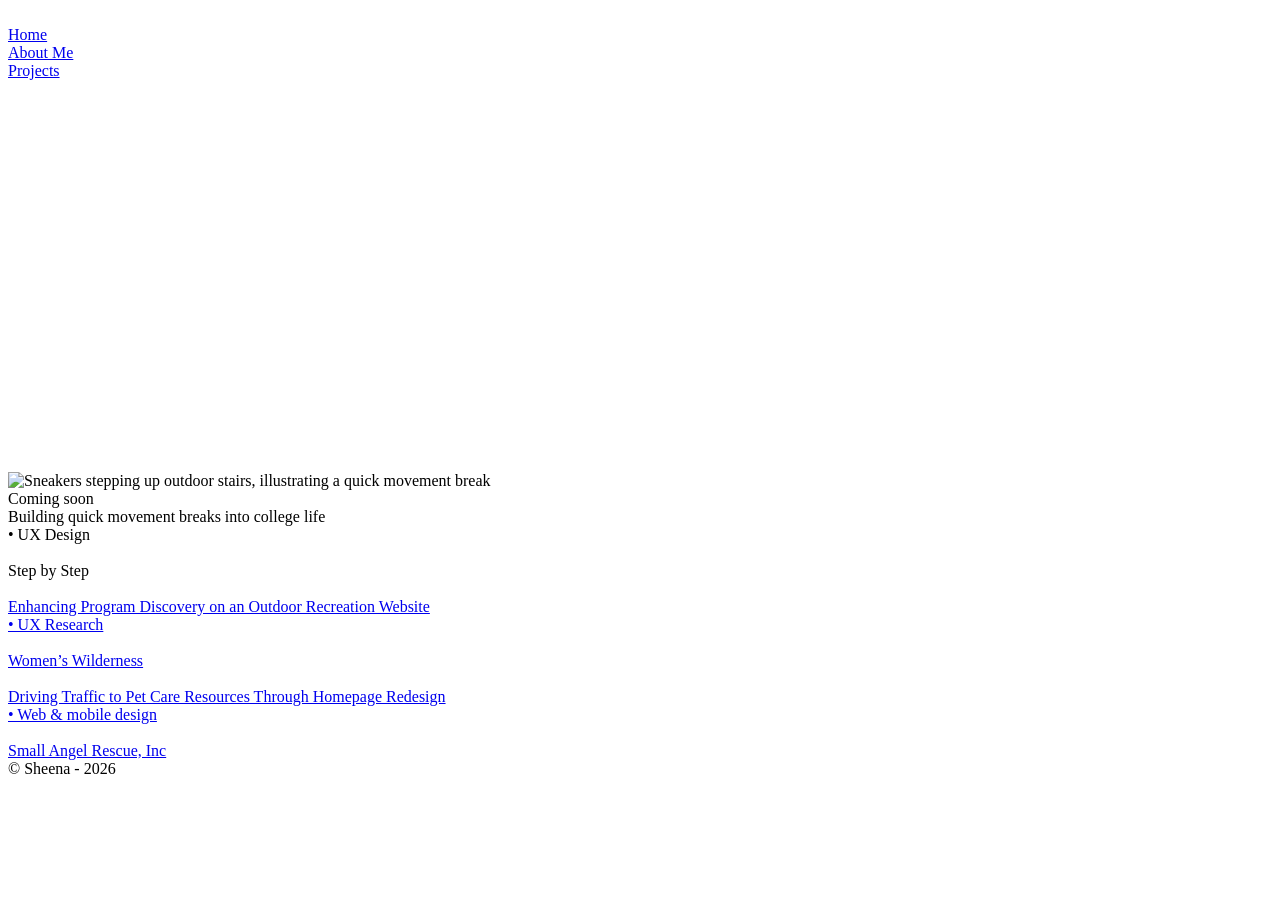
==== commit 8552ed79: "Make Step by Step thumbnail non-clickable Co-authored-by: Shelley <shelley@exe.dev>" ====
--- a/public/aboutme/index.html
+++ b/public/aboutme/index.html
@@ -1,4 +1,4 @@
 <!DOCTYPE html>
 
 <!-- This site was created in Webflow. https://webflow.com --><!-- Last Published: Fri Oct 30 2026 20:52:54 GMT+0000 (Coordinated Universal Time) --><html data-wf-domain="sheenachan.webflow.io" data-wf-page="618402515a3ca9098dc1bcde" data-wf-site="60beeb75072e33bea8c6191e" data-wf-status="1"><head><meta charset="utf-8"/><link crossorigin="anonymous" href="https://cdn.prod.website-files.com" rel="preconnect"/><title>About Me</title><meta content="About Me" property="og:title"/><meta content="About Me" name="twitter:title"/><meta content="width=device-width, initial-scale=1" name="viewport"/><meta content="Webflow" name="generator"/><link crossorigin="anonymous" href="/assets/b5434e45ab904e3ccb5a.css" rel="stylesheet" type="text/css"/><style>@media (max-width:991px) and (min-width:768px) {html.w-mod-js:not(.w-mod-ix) [data-w-id="e0f85e50-8dbf-a7d2-5a0a-1374dc8921cb"] {-webkit-transform:translate3d(-16PX, 0, 0) scale3d(1, 1, 1) rotateX(0) rotateY(0) rotateZ(0) skew(0, 0);-moz-transform:translate3d(-16PX, 0, 0) scale3d(1, 1, 1) rotateX(0) rotateY(0) rotateZ(0) skew(0, 0);-ms-transform:translate3d(-16PX, 0, 0) scale3d(1, 1, 1) rotateX(0) rotateY(0) rotateZ(0) skew(0, 0);transform:translate3d(-16PX, 0, 0) scale3d(1, 1, 1) rotateX(0) rotateY(0) rotateZ(0) skew(0, 0);opacity:0;}html.w-mod-js:not(.w-mod-ix) [data-w-id="3e16978a-55f1-703d-b305-3f6820779e8b"] {-webkit-transform:translate3d(-16px, 0, 0) scale3d(1, 1, 1) rotateX(0) rotateY(0) rotateZ(0) skew(0, 0);-moz-transform:translate3d(-16px, 0, 0) scale3d(1, 1, 1) rotateX(0) rotateY(0) rotateZ(0) skew(0, 0);-ms-transform:translate3d(-16px, 0, 0) scale3d(1, 1, 1) rotateX(0) rotateY(0) rotateZ(0) skew(0, 0);transform:translate3d(-16px, 0, 0) scale3d(1, 1, 1) rotateX(0) rotateY(0) rotateZ(0) skew(0, 0);opacity:0;}html.w-mod-js:not(.w-mod-ix) [data-w-id="b2b5f175-fd6d-e945-0f35-ad2a0f50aad4"] {-webkit-transform:translate3d(-16px, 0, 0) scale3d(1, 1, 1) rotateX(0) rotateY(0) rotateZ(0) skew(0, 0);-moz-transform:translate3d(-16px, 0, 0) scale3d(1, 1, 1) rotateX(0) rotateY(0) rotateZ(0) skew(0, 0);-ms-transform:translate3d(-16px, 0, 0) scale3d(1, 1, 1) rotateX(0) rotateY(0) rotateZ(0) skew(0, 0);transform:translate3d(-16px, 0, 0) scale3d(1, 1, 1) rotateX(0) rotateY(0) rotateZ(0) skew(0, 0);opacity:0;}}@media (max-width:767px) and (min-width:480px) {html.w-mod-js:not(.w-mod-ix) [data-w-id="e0f85e50-8dbf-a7d2-5a0a-1374dc8921cb"] {-webkit-transform:translate3d(-16PX, 0, 0) scale3d(1, 1, 1) rotateX(0) rotateY(0) rotateZ(0) skew(0, 0);-moz-transform:translate3d(-16PX, 0, 0) scale3d(1, 1, 1) rotateX(0) rotateY(0) rotateZ(0) skew(0, 0);-ms-transform:translate3d(-16PX, 0, 0) scale3d(1, 1, 1) rotateX(0) rotateY(0) rotateZ(0) skew(0, 0);transform:translate3d(-16PX, 0, 0) scale3d(1, 1, 1) rotateX(0) rotateY(0) rotateZ(0) skew(0, 0);opacity:0;}html.w-mod-js:not(.w-mod-ix) [data-w-id="3e16978a-55f1-703d-b305-3f6820779e8b"] {-webkit-transform:translate3d(-16px, 0, 0) scale3d(1, 1, 1) rotateX(0) rotateY(0) rotateZ(0) skew(0, 0);-moz-transform:translate3d(-16px, 0, 0) scale3d(1, 1, 1) rotateX(0) rotateY(0) rotateZ(0) skew(0, 0);-ms-transform:translate3d(-16px, 0, 0) scale3d(1, 1, 1) rotateX(0) rotateY(0) rotateZ(0) skew(0, 0);transform:translate3d(-16px, 0, 0) scale3d(1, 1, 1) rotateX(0) rotateY(0) rotateZ(0) skew(0, 0);opacity:0;}html.w-mod-js:not(.w-mod-ix) [data-w-id="b2b5f175-fd6d-e945-0f35-ad2a0f50aad4"] {-webkit-transform:translate3d(-16px, 0, 0) scale3d(1, 1, 1) rotateX(0) rotateY(0) rotateZ(0) skew(0, 0);-moz-transform:translate3d(-16px, 0, 0) scale3d(1, 1, 1) rotateX(0) rotateY(0) rotateZ(0) skew(0, 0);-ms-transform:translate3d(-16px, 0, 0) scale3d(1, 1, 1) rotateX(0) rotateY(0) rotateZ(0) skew(0, 0);transform:translate3d(-16px, 0, 0) scale3d(1, 1, 1) rotateX(0) rotateY(0) rotateZ(0) skew(0, 0);opacity:0;}}@media (max-width:479px) {html.w-mod-js:not(.w-mod-ix) [data-w-id="e0f85e50-8dbf-a7d2-5a0a-1374dc8921cb"] {-webkit-transform:translate3d(-16PX, 0, 0) scale3d(1, 1, 1) rotateX(0) rotateY(0) rotateZ(0) skew(0, 0);-moz-transform:translate3d(-16PX, 0, 0) scale3d(1, 1, 1) rotateX(0) rotateY(0) rotateZ(0) skew(0, 0);-ms-transform:translate3d(-16PX, 0, 0) scale3d(1, 1, 1) rotateX(0) rotateY(0) rotateZ(0) skew(0, 0);transform:translate3d(-16PX, 0, 0) scale3d(1, 1, 1) rotateX(0) rotateY(0) rotateZ(0) skew(0, 0);opacity:0;}html.w-mod-js:not(.w-mod-ix) [data-w-id="3e16978a-55f1-703d-b305-3f6820779e8b"] {-webkit-transform:translate3d(-16px, 0, 0) scale3d(1, 1, 1) rotateX(0) rotateY(0) rotateZ(0) skew(0, 0);-moz-transform:translate3d(-16px, 0, 0) scale3d(1, 1, 1) rotateX(0) rotateY(0) rotateZ(0) skew(0, 0);-ms-transform:translate3d(-16px, 0, 0) scale3d(1, 1, 1) rotateX(0) rotateY(0) rotateZ(0) skew(0, 0);transform:translate3d(-16px, 0, 0) scale3d(1, 1, 1) rotateX(0) rotateY(0) rotateZ(0) skew(0, 0);opacity:0;}html.w-mod-js:not(.w-mod-ix) [data-w-id="b2b5f175-fd6d-e945-0f35-ad2a0f50aad4"] {-webkit-transform:translate3d(-16px, 0, 0) scale3d(1, 1, 1) rotateX(0) rotateY(0) rotateZ(0) skew(0, 0);-moz-transform:translate3d(-16px, 0, 0) scale3d(1, 1, 1) rotateX(0) rotateY(0) rotateZ(0) skew(0, 0);-ms-transform:translate3d(-16px, 0, 0) scale3d(1, 1, 1) rotateX(0) rotateY(0) rotateZ(0) skew(0, 0);transform:translate3d(-16px, 0, 0) scale3d(1, 1, 1) rotateX(0) rotateY(0) rotateZ(0) skew(0, 0);opacity:0;}}</style><link href="https://fonts.googleapis.com" rel="preconnect"/><link crossorigin="anonymous" href="https://fonts.gstatic.com" rel="preconnect"/><script src="/assets/012e56dad079c254cdbc.js" type="text/javascript"></script><script type="text/javascript">WebFont.load({  google: {    families: ["Inconsolata:400,700","Lato:100,100italic,300,300italic,400,400italic,700,700italic,900,900italic","Merriweather:300,300italic,400,400italic,700,700italic,900,900italic","PT Sans:400,400italic,700,700italic","Droid Sans:400,700"]  }});</script><script type="text/javascript">!function(o,c){var n=c.documentElement,t=" w-mod-";n.className+=t+"js",("ontouchstart"in o||o.DocumentTouch&&c instanceof DocumentTouch)&&(n.className+=t+"touch")}(window,document);</script><link href="/assets/a4ca85c0235d91da0a42.png" rel="shortcut icon" type="image/x-icon"/><link href="/assets/dbc4ef2c7e9632e5d1d2.png" rel="apple-touch-icon"/><!-- Global site tag (gtag.js) - Google Analytics -->
-<style id="portfolio-branding">.w-webflow-badge { display: none !important; visibility: hidden !important; pointer-events: none !important; }</style><link href="/assets/step-by-step.css?v=9e4a6ae4852b" rel="stylesheet"/><style id="about-contact-style">.about-contact-links { display: flex; flex-wrap: wrap; gap: 12px 24px; margin-top: 28px; } .about-contact-links a { color: #4830e6; text-decoration: underline; text-underline-offset: 4px; overflow-wrap: anywhere; } .about-contact-links a:hover { color: #221078; } .about-contact-links a:focus-visible { outline: 2px solid #4830e6; outline-offset: 5px; }</style><link href="/assets/portfolio.css?v=f9a0cdb95761" rel="stylesheet"/></head><body><div class="loading-page"><div class="loading-circle"></div></div><div class="page-wrapper"><div class="navbar w-nav" data-animation="over-right" data-collapse="all" data-duration="600" data-easing="ease-out-quint" data-easing2="ease-out-quint" data-w-id="d1ee1510-e7d7-10c2-38fa-cd113c6b70a5" role="banner"><a class="brand w-nav-brand" data-w-id="d1ee1510-e7d7-10c2-38fa-cd113c6b70a6" href="/"><img alt="" sizes="129px" src="/assets/2753ef5ea9568759bd6d.png" srcset="/assets/53e612c1fecd615901f1.png 500w, /assets/2753ef5ea9568759bd6d.png 596w" width="129"/><div class="logo-line"></div></a><nav class="nav-menu w-nav-menu" role="navigation"><a class="nav-link-wrap w-inline-block" href="/"><div class="nav-link-inline"><div class="nav-link">Home</div><div class="text-bg-accent white"></div></div></a><a aria-current="page" class="nav-link-wrap w-inline-block w--current" href="/aboutme"><div class="nav-link-inline"><div class="nav-link">About Me</div><div class="text-bg-accent white"></div></div></a><a class="nav-link-wrap w-inline-block" href="/latestprojects"><div class="nav-link-inline"><div class="nav-link">Projects</div><div class="text-bg-accent white"></div></div></a></nav><div class="menu-button w-nav-button"><div class="burger-menu"><div class="line-1 dark"></div><div class="line-2 dark"></div><div class="line-3 dark"></div></div></div></div><div class="section" data-w-id="54e231b7-ab81-6bf8-7a8a-95d79433bb64"><div class="container"><header class="section-header"><div class="section-title-wrapper about-me"><div class="section-title-line about-me" style="-webkit-transform:translate3d(0, 0, 0) scale3d(0, 1, 1) rotateX(0) rotateY(0) rotateZ(0) skew(0, 0);-moz-transform:translate3d(0, 0, 0) scale3d(0, 1, 1) rotateX(0) rotateY(0) rotateZ(0) skew(0, 0);-ms-transform:translate3d(0, 0, 0) scale3d(0, 1, 1) rotateX(0) rotateY(0) rotateZ(0) skew(0, 0);transform:translate3d(0, 0, 0) scale3d(0, 1, 1) rotateX(0) rotateY(0) rotateZ(0) skew(0, 0)"></div><h1 class="process-section-title" style="opacity:0;-webkit-transform:translate3d(-16px, 0, 0) scale3d(1, 1, 1) rotateX(0) rotateY(0) rotateZ(0) skew(0, 0);-moz-transform:translate3d(-16px, 0, 0) scale3d(1, 1, 1) rotateX(0) rotateY(0) rotateZ(0) skew(0, 0);-ms-transform:translate3d(-16px, 0, 0) scale3d(1, 1, 1) rotateX(0) rotateY(0) rotateZ(0) skew(0, 0);transform:translate3d(-16px, 0, 0) scale3d(1, 1, 1) rotateX(0) rotateY(0) rotateZ(0) skew(0, 0)">About Me</h1></div></header><div class="about-div"><img alt="" class="about-img" data-w-id="129fc8ef-d30b-c7bb-a702-8c5095d3604b" id="w-node-_129fc8ef-d30b-c7bb-a702-8c5095d3604b-8dc1bcde" sizes="(max-width: 1331px) 100vw, 1331px" src="/assets/8d3a1e67809b783a5037.jpg" srcset="/assets/ebfd565f84b6a62af755.jpg 500w, /assets/94ea5946eb7a17cc1c96.jpg 800w, /assets/8d3a1e67809b783a5037.jpg 1331w" style="opacity:0"/><p class="column-paragraph" id="w-node-_860ae003-ae9f-2aef-9a16-22dc498e3980-8dc1bcde" style="opacity:0;-webkit-transform:translate3d(-16px, 0, 0) scale3d(1, 1, 1) rotateX(0) rotateY(0) rotateZ(0) skew(0, 0);-moz-transform:translate3d(-16px, 0, 0) scale3d(1, 1, 1) rotateX(0) rotateY(0) rotateZ(0) skew(0, 0);-ms-transform:translate3d(-16px, 0, 0) scale3d(1, 1, 1) rotateX(0) rotateY(0) rotateZ(0) skew(0, 0);transform:translate3d(-16px, 0, 0) scale3d(1, 1, 1) rotateX(0) rotateY(0) rotateZ(0) skew(0, 0)">It's Sheena here! 👋<br/><br/> I have a background in digital campaigns, helping nonprofits raise money through email campaigns. From the start of my career, I’ve wanted to combine technical skills with creativity in my work. Along the way, I discovered the world of human-centered design.<br/><br/>My UX adventure started back in 2011 when I joined a 12-week UX Bootcamp in Hong Kong, and I’ve wanted to dive deeper ever since. Now, I’m pursuing a master’s degree in Human-Centered Design &amp; Engineering at the University of Washington to take my skills to the next level! <br/><br/>When I’m not working or studying, I love getting out into nature through camping and hiking to reset my mind. 🏕️ And guess what? I’ve been babysitting my sourdough starter! 🍞<span class="about-contact-links"><a href="mailto:scyl182011@gmail.com">Email</a><a aria-label="LinkedIn profile (opens in a new tab)" href="https://www.linkedin.com/in/sheenachan11" rel="noopener noreferrer" target="_blank">LinkedIn ↗</a></span></p></div></div><div class="dotted-pattern about-left"></div><div class="dotted-pattern about-right"></div></div><section class="section with-title" data-w-id="e0f85e50-8dbf-a7d2-5a0a-1374dc8921be" id="latest-work"><div class="container"><header class="section-header"><div class="section-title-wrapper"><div class="section-title-line work" style="-webkit-transform:translate3d(0, 0, 0) scale3d(0, 1, 1) rotateX(0) rotateY(0) rotateZ(0) skew(0, 0);-moz-transform:translate3d(0, 0, 0) scale3d(0, 1, 1) rotateX(0) rotateY(0) rotateZ(0) skew(0, 0);-ms-transform:translate3d(0, 0, 0) scale3d(0, 1, 1) rotateX(0) rotateY(0) rotateZ(0) skew(0, 0);transform:translate3d(0, 0, 0) scale3d(0, 1, 1) rotateX(0) rotateY(0) rotateZ(0) skew(0, 0)"></div><h2 class="work-section-title" style="-webkit-transform:translate3d(-80PX, 0, 0) scale3d(1, 1, 1) rotateX(0) rotateY(0) rotateZ(0) skew(0, 0);-moz-transform:translate3d(-80PX, 0, 0) scale3d(1, 1, 1) rotateX(0) rotateY(0) rotateZ(0) skew(0, 0);-ms-transform:translate3d(-80PX, 0, 0) scale3d(1, 1, 1) rotateX(0) rotateY(0) rotateZ(0) skew(0, 0);transform:translate3d(-80PX, 0, 0) scale3d(1, 1, 1) rotateX(0) rotateY(0) rotateZ(0) skew(0, 0);opacity:0">Latest Work</h2></div></header><div class="w-dyn-list"><div class="project-list-wrapper w-dyn-items" role="list"><div class="project-wrapper w-dyn-item" id="w-node-e0f85e50-8dbf-a7d2-5a0a-1374dc8921c7-8dc1bcde" role="listitem"><a aria-label="Step by Step — UX project, coming soon" class="project-img w-inline-block step-card" data-w-id="e0f85e50-8dbf-a7d2-5a0a-1374dc8921c8" href="/project/step-by-step"><img alt="Sneakers stepping up outdoor stairs, illustrating a quick movement break" class="project-img" sizes="(max-width: 1919px) 100vw, 1920px" src="/assets/step-by-step-movement.jpg"/><div class="project-img-overlay"><span class="step-coming-badge">Coming soon</span><div class="product-description" data-w-id="3e16978a-55f1-703d-b305-3f6820779e8b">Building quick movement breaks into college life</div><div class="project-type" data-w-id="b2b5f175-fd6d-e945-0f35-ad2a0f50aad4">• UX Design</div><img alt="" class="plus-icon" src="/assets/a5aab4a8cb7cb69499bb.png"/><div class="project-title listing" data-w-id="e0f85e50-8dbf-a7d2-5a0a-1374dc8921cb">Step by Step</div></div></a></div><div class="project-wrapper w-dyn-item" id="w-node-e0f85e50-8dbf-a7d2-5a0a-1374dc8921c7-8dc1bcde" role="listitem"><a class="project-img w-inline-block" data-w-id="e0f85e50-8dbf-a7d2-5a0a-1374dc8921c8" href="/project/womens-wilderness"><img alt="" class="project-img" sizes="(max-width: 1919px) 100vw, 1920px" src="/assets/0285928e76f13673347b.png" srcset="/assets/51ed4cfd010ec07ec358.png 500w, /assets/397107f267838d884e4c.png 800w, /assets/2db40abccaf02561ad88.png 1080w, /assets/758887f62fa9a53e1dd6.png 1600w, /assets/0285928e76f13673347b.png 1920w"/><div class="project-img-overlay"><div class="product-description" data-w-id="3e16978a-55f1-703d-b305-3f6820779e8b">Enhancing Program Discovery on an Outdoor Recreation Website</div><div class="project-type" data-w-id="b2b5f175-fd6d-e945-0f35-ad2a0f50aad4">• UX Research</div><img alt="" class="plus-icon" src="/assets/a5aab4a8cb7cb69499bb.png"/><div class="project-title listing" data-w-id="e0f85e50-8dbf-a7d2-5a0a-1374dc8921cb">Women’s Wilderness</div></div></a></div><div class="project-wrapper w-dyn-item" id="w-node-e0f85e50-8dbf-a7d2-5a0a-1374dc8921c7-8dc1bcde" role="listitem"><a class="project-img w-inline-block" data-w-id="e0f85e50-8dbf-a7d2-5a0a-1374dc8921c8" href="/project/sarinc"><img alt="" class="project-img" sizes="(max-width: 1919px) 100vw, 1920px" src="/assets/42624f67082a0fe4c638.png" srcset="/assets/d65493a8752052eb1195.png 500w, /assets/0e8d86f74f9608b96181.png 800w, /assets/72e089a446aecb90e68b.png 1080w, /assets/42624f67082a0fe4c638.png 1920w"/><div class="project-img-overlay"><div class="product-description" data-w-id="3e16978a-55f1-703d-b305-3f6820779e8b">Driving Traffic to Pet Care Resources Through Homepage Redesign</div><div class="project-type" data-w-id="b2b5f175-fd6d-e945-0f35-ad2a0f50aad4">• Web &amp; mobile design</div><img alt="" class="plus-icon" src="/assets/a5aab4a8cb7cb69499bb.png"/><div class="project-title listing" data-w-id="e0f85e50-8dbf-a7d2-5a0a-1374dc8921cb">Small Angel Rescue, Inc</div></div></a></div></div></div></div><div class="dotted-pattern latest-work-bottom-right"></div><div class="dotted-pattern takeawaydot"></div></section><footer class="footer"><div class="copyright-block"><div class="copyright-text">© Sheena - 2026</div></div></footer></div><script crossorigin="anonymous" integrity="sha256-9/aliU8dGd2tb6OSsuzixeV4y/faTqgFtohetphbbj0=" src="/assets/1fae7acbeb4a488e67dd.js" type="text/javascript"></script><script crossorigin="anonymous" integrity="sha384-4abIlA5/v7XaW1HMXKBgnUuhnjBYJ/Z9C1OSg4OhmVw9O3QeHJ/qJqFBERCDPv7G" src="/assets/b6dbc202f8ad4760b29f.js" type="text/javascript"></script><script crossorigin="anonymous" integrity="sha384-vu87zmfPaotAYe+cnDD4zF5olFm4dx8mrQDJD+6xz7qFyZQVsTWPABMjDfjnHAwC" src="/assets/29133ca8abc58af805e3.js" type="text/javascript"></script><script crossorigin="anonymous" integrity="sha384-rTWMViN1d8X/sAsxvSX7z9GefVOEIFiHP+XHS0MOIOfOM0Pp31+gjpbAYTw1ZBH3" src="/assets/8429692b0a2f1ed39ba5.js" type="text/javascript"></script></body></html>+<style id="portfolio-branding">.w-webflow-badge { display: none !important; visibility: hidden !important; pointer-events: none !important; }</style><link href="/assets/step-by-step.css?v=b688377a71ba" rel="stylesheet"/><style id="about-contact-style">.about-contact-links { display: flex; flex-wrap: wrap; gap: 12px 24px; margin-top: 28px; } .about-contact-links a { color: #4830e6; text-decoration: underline; text-underline-offset: 4px; overflow-wrap: anywhere; } .about-contact-links a:hover { color: #221078; } .about-contact-links a:focus-visible { outline: 2px solid #4830e6; outline-offset: 5px; }</style><link href="/assets/portfolio.css?v=f9a0cdb95761" rel="stylesheet"/></head><body><div class="loading-page"><div class="loading-circle"></div></div><div class="page-wrapper"><div class="navbar w-nav" data-animation="over-right" data-collapse="all" data-duration="600" data-easing="ease-out-quint" data-easing2="ease-out-quint" data-w-id="d1ee1510-e7d7-10c2-38fa-cd113c6b70a5" role="banner"><a class="brand w-nav-brand" data-w-id="d1ee1510-e7d7-10c2-38fa-cd113c6b70a6" href="/"><img alt="" sizes="129px" src="/assets/2753ef5ea9568759bd6d.png" srcset="/assets/53e612c1fecd615901f1.png 500w, /assets/2753ef5ea9568759bd6d.png 596w" width="129"/><div class="logo-line"></div></a><nav class="nav-menu w-nav-menu" role="navigation"><a class="nav-link-wrap w-inline-block" href="/"><div class="nav-link-inline"><div class="nav-link">Home</div><div class="text-bg-accent white"></div></div></a><a aria-current="page" class="nav-link-wrap w-inline-block w--current" href="/aboutme"><div class="nav-link-inline"><div class="nav-link">About Me</div><div class="text-bg-accent white"></div></div></a><a class="nav-link-wrap w-inline-block" href="/latestprojects"><div class="nav-link-inline"><div class="nav-link">Projects</div><div class="text-bg-accent white"></div></div></a></nav><div class="menu-button w-nav-button"><div class="burger-menu"><div class="line-1 dark"></div><div class="line-2 dark"></div><div class="line-3 dark"></div></div></div></div><div class="section" data-w-id="54e231b7-ab81-6bf8-7a8a-95d79433bb64"><div class="container"><header class="section-header"><div class="section-title-wrapper about-me"><div class="section-title-line about-me" style="-webkit-transform:translate3d(0, 0, 0) scale3d(0, 1, 1) rotateX(0) rotateY(0) rotateZ(0) skew(0, 0);-moz-transform:translate3d(0, 0, 0) scale3d(0, 1, 1) rotateX(0) rotateY(0) rotateZ(0) skew(0, 0);-ms-transform:translate3d(0, 0, 0) scale3d(0, 1, 1) rotateX(0) rotateY(0) rotateZ(0) skew(0, 0);transform:translate3d(0, 0, 0) scale3d(0, 1, 1) rotateX(0) rotateY(0) rotateZ(0) skew(0, 0)"></div><h1 class="process-section-title" style="opacity:0;-webkit-transform:translate3d(-16px, 0, 0) scale3d(1, 1, 1) rotateX(0) rotateY(0) rotateZ(0) skew(0, 0);-moz-transform:translate3d(-16px, 0, 0) scale3d(1, 1, 1) rotateX(0) rotateY(0) rotateZ(0) skew(0, 0);-ms-transform:translate3d(-16px, 0, 0) scale3d(1, 1, 1) rotateX(0) rotateY(0) rotateZ(0) skew(0, 0);transform:translate3d(-16px, 0, 0) scale3d(1, 1, 1) rotateX(0) rotateY(0) rotateZ(0) skew(0, 0)">About Me</h1></div></header><div class="about-div"><img alt="" class="about-img" data-w-id="129fc8ef-d30b-c7bb-a702-8c5095d3604b" id="w-node-_129fc8ef-d30b-c7bb-a702-8c5095d3604b-8dc1bcde" sizes="(max-width: 1331px) 100vw, 1331px" src="/assets/8d3a1e67809b783a5037.jpg" srcset="/assets/ebfd565f84b6a62af755.jpg 500w, /assets/94ea5946eb7a17cc1c96.jpg 800w, /assets/8d3a1e67809b783a5037.jpg 1331w" style="opacity:0"/><p class="column-paragraph" id="w-node-_860ae003-ae9f-2aef-9a16-22dc498e3980-8dc1bcde" style="opacity:0;-webkit-transform:translate3d(-16px, 0, 0) scale3d(1, 1, 1) rotateX(0) rotateY(0) rotateZ(0) skew(0, 0);-moz-transform:translate3d(-16px, 0, 0) scale3d(1, 1, 1) rotateX(0) rotateY(0) rotateZ(0) skew(0, 0);-ms-transform:translate3d(-16px, 0, 0) scale3d(1, 1, 1) rotateX(0) rotateY(0) rotateZ(0) skew(0, 0);transform:translate3d(-16px, 0, 0) scale3d(1, 1, 1) rotateX(0) rotateY(0) rotateZ(0) skew(0, 0)">It's Sheena here! 👋<br/><br/> I have a background in digital campaigns, helping nonprofits raise money through email campaigns. From the start of my career, I’ve wanted to combine technical skills with creativity in my work. Along the way, I discovered the world of human-centered design.<br/><br/>My UX adventure started back in 2011 when I joined a 12-week UX Bootcamp in Hong Kong, and I’ve wanted to dive deeper ever since. Now, I’m pursuing a master’s degree in Human-Centered Design &amp; Engineering at the University of Washington to take my skills to the next level! <br/><br/>When I’m not working or studying, I love getting out into nature through camping and hiking to reset my mind. 🏕️ And guess what? I’ve been babysitting my sourdough starter! 🍞<span class="about-contact-links"><a href="mailto:scyl182011@gmail.com">Email</a><a aria-label="LinkedIn profile (opens in a new tab)" href="https://www.linkedin.com/in/sheenachan11" rel="noopener noreferrer" target="_blank">LinkedIn ↗</a></span></p></div></div><div class="dotted-pattern about-left"></div><div class="dotted-pattern about-right"></div></div><section class="section with-title" data-w-id="e0f85e50-8dbf-a7d2-5a0a-1374dc8921be" id="latest-work"><div class="container"><header class="section-header"><div class="section-title-wrapper"><div class="section-title-line work" style="-webkit-transform:translate3d(0, 0, 0) scale3d(0, 1, 1) rotateX(0) rotateY(0) rotateZ(0) skew(0, 0);-moz-transform:translate3d(0, 0, 0) scale3d(0, 1, 1) rotateX(0) rotateY(0) rotateZ(0) skew(0, 0);-ms-transform:translate3d(0, 0, 0) scale3d(0, 1, 1) rotateX(0) rotateY(0) rotateZ(0) skew(0, 0);transform:translate3d(0, 0, 0) scale3d(0, 1, 1) rotateX(0) rotateY(0) rotateZ(0) skew(0, 0)"></div><h2 class="work-section-title" style="-webkit-transform:translate3d(-80PX, 0, 0) scale3d(1, 1, 1) rotateX(0) rotateY(0) rotateZ(0) skew(0, 0);-moz-transform:translate3d(-80PX, 0, 0) scale3d(1, 1, 1) rotateX(0) rotateY(0) rotateZ(0) skew(0, 0);-ms-transform:translate3d(-80PX, 0, 0) scale3d(1, 1, 1) rotateX(0) rotateY(0) rotateZ(0) skew(0, 0);transform:translate3d(-80PX, 0, 0) scale3d(1, 1, 1) rotateX(0) rotateY(0) rotateZ(0) skew(0, 0);opacity:0">Latest Work</h2></div></header><div class="w-dyn-list"><div class="project-list-wrapper w-dyn-items" role="list"><div class="project-wrapper w-dyn-item" id="w-node-e0f85e50-8dbf-a7d2-5a0a-1374dc8921c7-8dc1bcde" role="listitem"><div aria-label="Step by Step — UX project, coming soon" class="project-img w-inline-block step-card" data-w-id="e0f85e50-8dbf-a7d2-5a0a-1374dc8921c8" role="group" tabindex="0"><img alt="Sneakers stepping up outdoor stairs, illustrating a quick movement break" class="project-img" sizes="(max-width: 1919px) 100vw, 1920px" src="/assets/step-by-step-movement.jpg"/><div class="project-img-overlay"><span class="step-coming-badge">Coming soon</span><div class="product-description" data-w-id="3e16978a-55f1-703d-b305-3f6820779e8b">Building quick movement breaks into college life</div><div class="project-type" data-w-id="b2b5f175-fd6d-e945-0f35-ad2a0f50aad4">• UX Design</div><img alt="" class="plus-icon" src="/assets/a5aab4a8cb7cb69499bb.png"/><div class="project-title listing" data-w-id="e0f85e50-8dbf-a7d2-5a0a-1374dc8921cb">Step by Step</div></div></div></div><div class="project-wrapper w-dyn-item" id="w-node-e0f85e50-8dbf-a7d2-5a0a-1374dc8921c7-8dc1bcde" role="listitem"><a class="project-img w-inline-block" data-w-id="e0f85e50-8dbf-a7d2-5a0a-1374dc8921c8" href="/project/womens-wilderness"><img alt="" class="project-img" sizes="(max-width: 1919px) 100vw, 1920px" src="/assets/0285928e76f13673347b.png" srcset="/assets/51ed4cfd010ec07ec358.png 500w, /assets/397107f267838d884e4c.png 800w, /assets/2db40abccaf02561ad88.png 1080w, /assets/758887f62fa9a53e1dd6.png 1600w, /assets/0285928e76f13673347b.png 1920w"/><div class="project-img-overlay"><div class="product-description" data-w-id="3e16978a-55f1-703d-b305-3f6820779e8b">Enhancing Program Discovery on an Outdoor Recreation Website</div><div class="project-type" data-w-id="b2b5f175-fd6d-e945-0f35-ad2a0f50aad4">• UX Research</div><img alt="" class="plus-icon" src="/assets/a5aab4a8cb7cb69499bb.png"/><div class="project-title listing" data-w-id="e0f85e50-8dbf-a7d2-5a0a-1374dc8921cb">Women’s Wilderness</div></div></a></div><div class="project-wrapper w-dyn-item" id="w-node-e0f85e50-8dbf-a7d2-5a0a-1374dc8921c7-8dc1bcde" role="listitem"><a class="project-img w-inline-block" data-w-id="e0f85e50-8dbf-a7d2-5a0a-1374dc8921c8" href="/project/sarinc"><img alt="" class="project-img" sizes="(max-width: 1919px) 100vw, 1920px" src="/assets/42624f67082a0fe4c638.png" srcset="/assets/d65493a8752052eb1195.png 500w, /assets/0e8d86f74f9608b96181.png 800w, /assets/72e089a446aecb90e68b.png 1080w, /assets/42624f67082a0fe4c638.png 1920w"/><div class="project-img-overlay"><div class="product-description" data-w-id="3e16978a-55f1-703d-b305-3f6820779e8b">Driving Traffic to Pet Care Resources Through Homepage Redesign</div><div class="project-type" data-w-id="b2b5f175-fd6d-e945-0f35-ad2a0f50aad4">• Web &amp; mobile design</div><img alt="" class="plus-icon" src="/assets/a5aab4a8cb7cb69499bb.png"/><div class="project-title listing" data-w-id="e0f85e50-8dbf-a7d2-5a0a-1374dc8921cb">Small Angel Rescue, Inc</div></div></a></div></div></div></div><div class="dotted-pattern latest-work-bottom-right"></div><div class="dotted-pattern takeawaydot"></div></section><footer class="footer"><div class="copyright-block"><div class="copyright-text">© Sheena - 2026</div></div></footer></div><script crossorigin="anonymous" integrity="sha256-9/aliU8dGd2tb6OSsuzixeV4y/faTqgFtohetphbbj0=" src="/assets/1fae7acbeb4a488e67dd.js" type="text/javascript"></script><script crossorigin="anonymous" integrity="sha384-4abIlA5/v7XaW1HMXKBgnUuhnjBYJ/Z9C1OSg4OhmVw9O3QeHJ/qJqFBERCDPv7G" src="/assets/b6dbc202f8ad4760b29f.js" type="text/javascript"></script><script crossorigin="anonymous" integrity="sha384-vu87zmfPaotAYe+cnDD4zF5olFm4dx8mrQDJD+6xz7qFyZQVsTWPABMjDfjnHAwC" src="/assets/29133ca8abc58af805e3.js" type="text/javascript"></script><script crossorigin="anonymous" integrity="sha384-rTWMViN1d8X/sAsxvSX7z9GefVOEIFiHP+XHS0MOIOfOM0Pp31+gjpbAYTw1ZBH3" src="/assets/8429692b0a2f1ed39ba5.js" type="text/javascript"></script></body></html>
